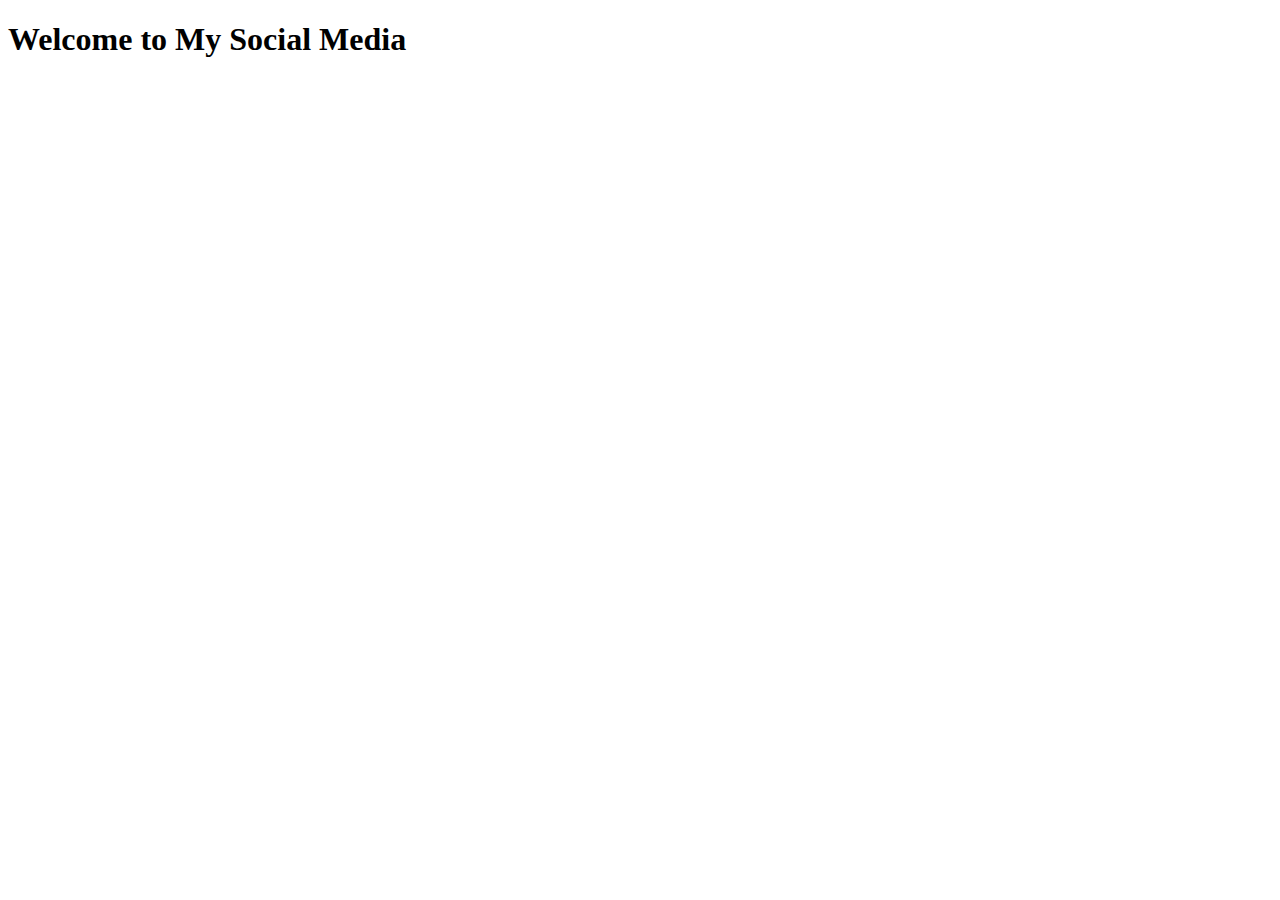
==== frontend/index.html @ 51687b4f "Added frontend files" ====
<!DOCTYPE html>
<html lang="en">
<head>
    <meta charset="UTF-8">
    <meta name="viewport" content="width=device-width, initial-scale=1.0">
    <title>My Social Media</title>
    <link rel="stylesheet" href="style.css">
</head>
<body>
    <h1>Welcome to My Social Media</h1>
    <script src="script.js"></script>
</body>
</html>
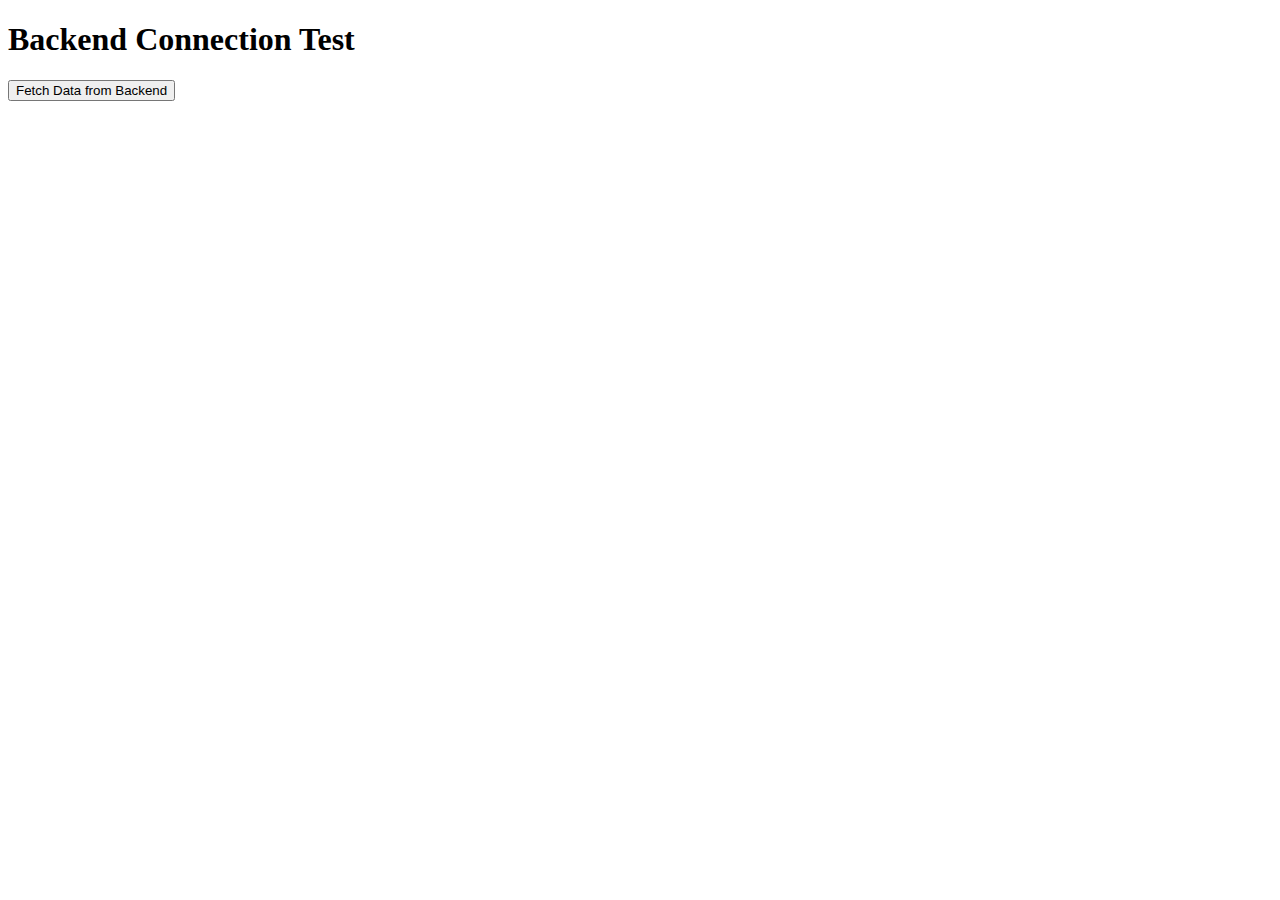
==== commit 0bf78ebb: "index.html" ====
--- a/frontend/index.html
+++ b/frontend/index.html
@@ -3,12 +3,13 @@
 <head>
     <meta charset="UTF-8">
     <meta name="viewport" content="width=device-width, initial-scale=1.0">
-    <title>My Social Media</title>
-    <link rel="stylesheet" href="style.css">
+    <title>Backend Connection Test</title>
 </head>
 <body>
-    <h1>Welcome to My Social Media</h1>
+    <h1>Backend Connection Test</h1>
+    <button onclick="fetchData()">Fetch Data from Backend</button>
+    <p id="response"></p>
+
     <script src="script.js"></script>
 </body>
 </html>
-		
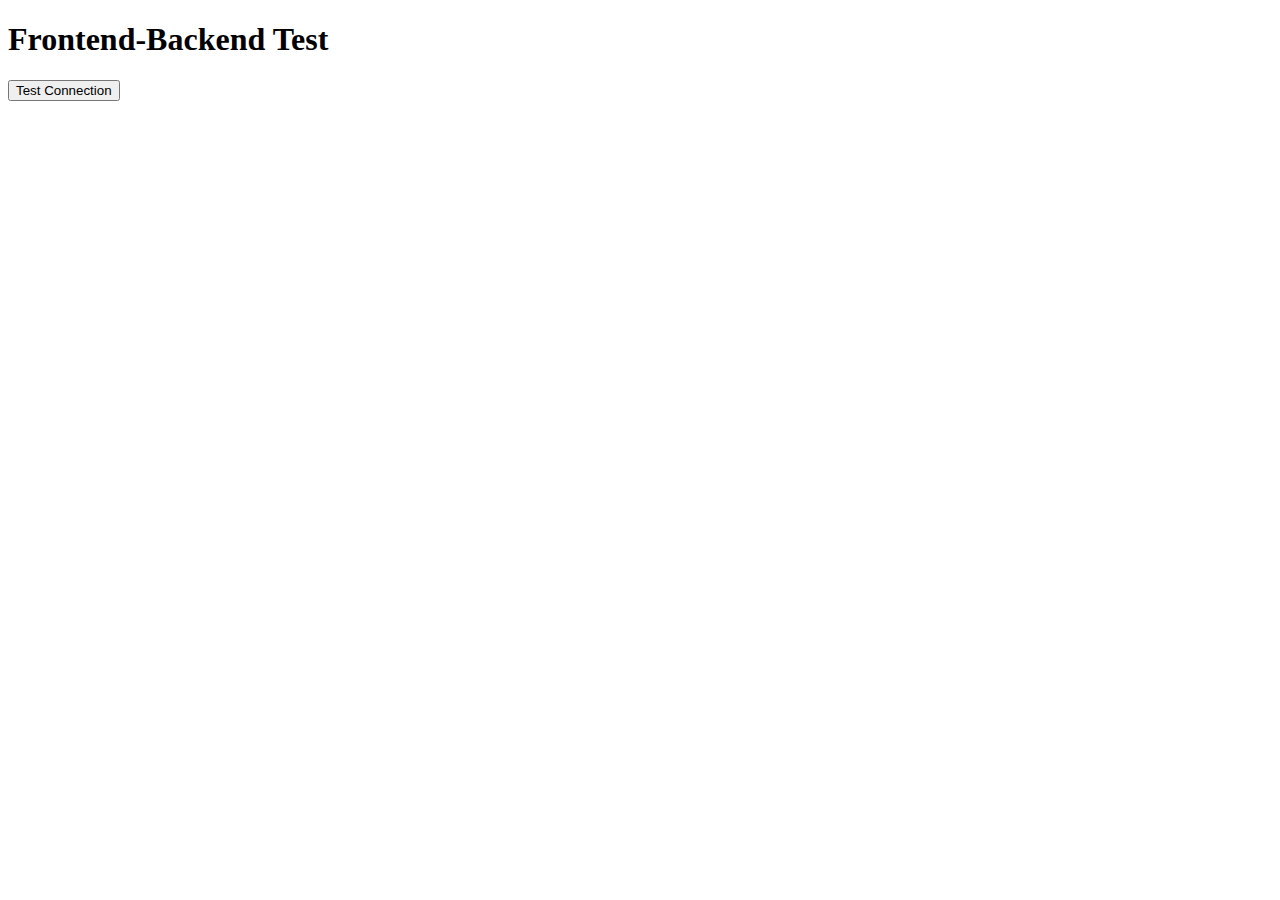
==== commit 322c0c4c: "index.html" ====
--- a/frontend/index.html
+++ b/frontend/index.html
@@ -1,15 +1,13 @@
 <!DOCTYPE html>
-<html lang="en">
+<html>
 <head>
-    <meta charset="UTF-8">
-    <meta name="viewport" content="width=device-width, initial-scale=1.0">
-    <title>Backend Connection Test</title>
+    <title>Connection Test</title>
+    <link rel="stylesheet" href="style.css">
 </head>
 <body>
-    <h1>Backend Connection Test</h1>
-    <button onclick="fetchData()">Fetch Data from Backend</button>
-    <p id="response"></p>
-
+    <h1>Frontend-Backend Test</h1>
+    <button id="testBtn">Test Connection</button>
+    <div id="result"></div>
     <script src="script.js"></script>
 </body>
-</html>
+</html>